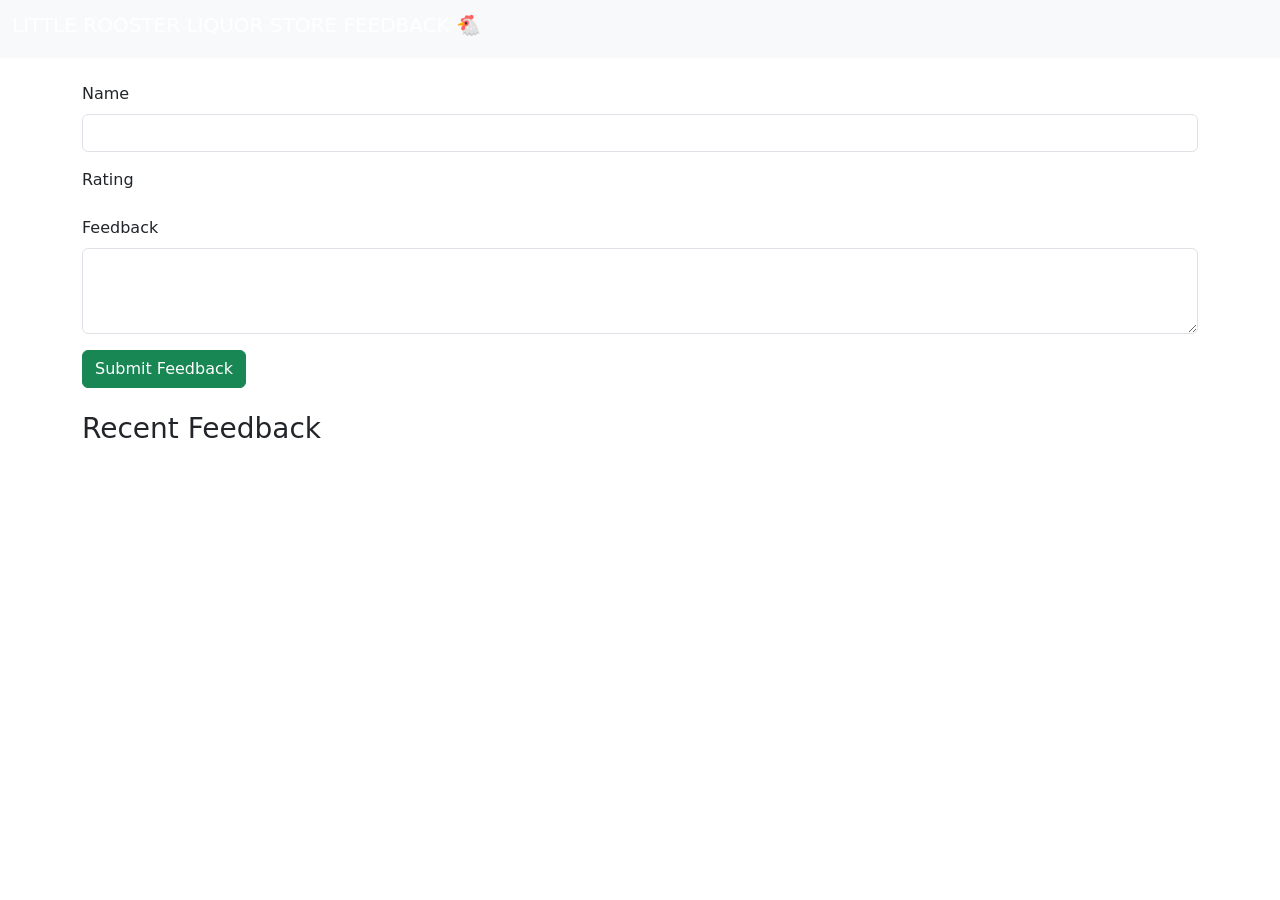
==== feed.html @ 69ca45be "Add initial feedback form layout in feed.html" ====
<!DOCTYPE html>
<html>
  <head>
    <title>LITTLE ROOSTER 🐔</title>

    <!-- Bootstrap -->
    <link
      href="https://cdn.jsdelivr.net/npm/bootstrap@5.3.8/dist/css/bootstrap.min.css"
      rel="stylesheet"
    >

    <!-- Google Font -->
    <link href="https://fonts.googleapis.com/css2?family=Rubik+Distressed&display=swap" rel="stylesheet">

    <!-- Custom CSS -->
    <link rel="stylesheet" href="styles.css" />
  </head>

  <body>

    <!-- NAVBAR -->
    <nav class="navbar bg-body-tertiary">
      <div class="container-fluid">
        <h1 class="navbar-brand title text-white">
          LITTLE ROOSTER LIQUOR STORE FEEDBACK 🐔
        </h1>
      </div>
    </nav>

    <div class="container mt-4">

      <!-- NAME INPUT -->
      <label for="nameInput" class="form-label">Name</label>
      <input type="text" id="nameInput" class="form-control">

      <!-- STAR RATING HEADING -->
      <label class="form-label mt-3">Rating</label>

      <!-- STAR SHAPE -->
      <div class="star"></div>

      <!-- FEEDBACK TEXTAREA -->
      <div class="mb-3 mt-3">
        <label for="feedbackText" class="form-label">Feedback</label>
        <textarea class="form-control" id="feedbackText" rows="3"></textarea>
      </div>

      <!-- CHARACTER COUNTER -->
      <div id="charCount"></div>

      <!-- SUBMIT BUTTON -->
      <button type="button" id="submitBtn" class="btn btn-success">
        Submit Feedback
      </button>

      <!-- FEEDBACK DISPLAY SECTION -->
      <h3 class="mt-4">Recent Feedback</h3>
      <div id="feedbackList"></div>

    </div>

    <!-- FOOTER -->
    <footer class="mt-5">
      <div class="lastpart"></div>
    </footer>

    <script src="https://cdn.jsdelivr.net/npm/bootstrap@5.3.8/dist/js/bootstrap.bundle.min.js"></script>
    <script src="script.js"></script>

  </body>
</html>
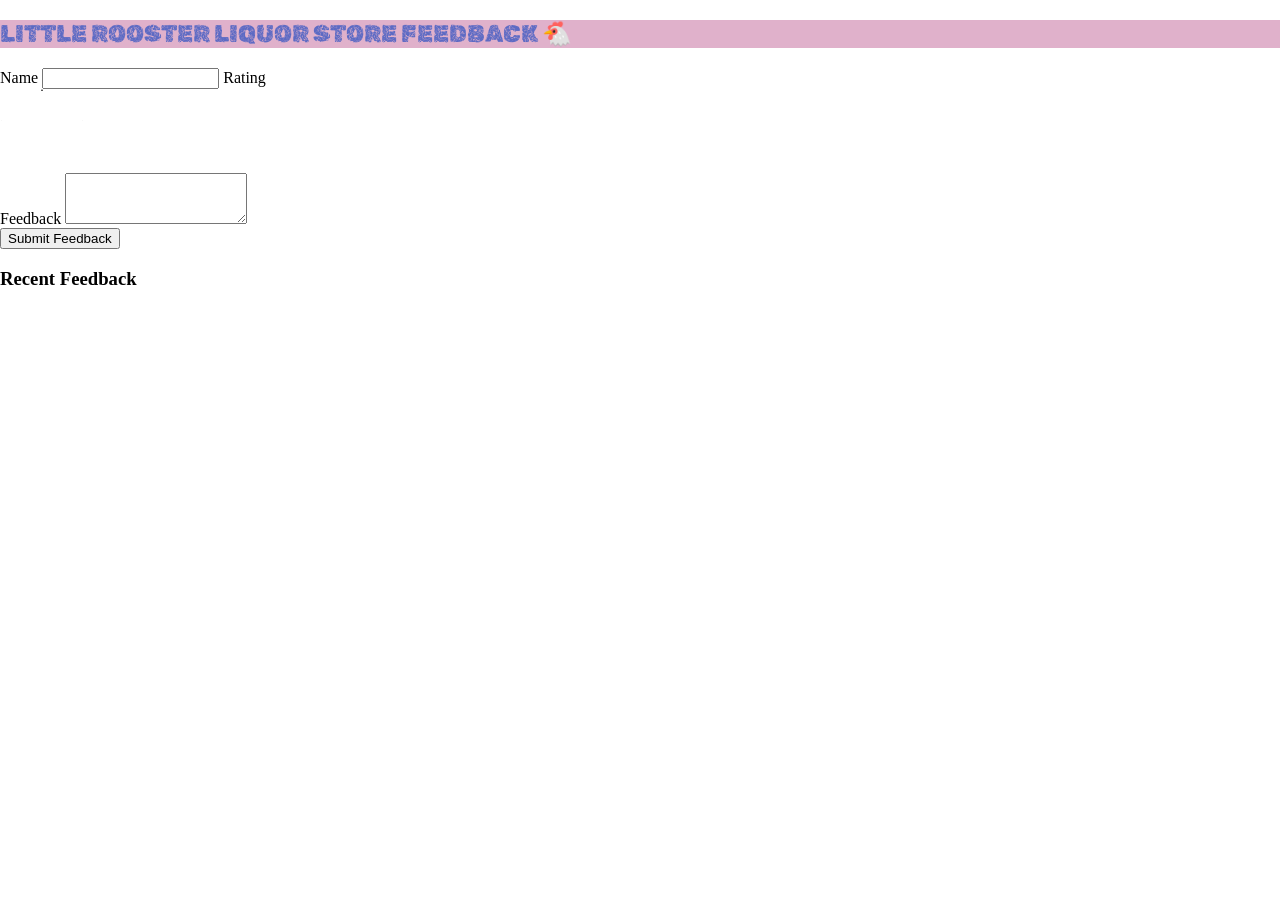
==== commit 586219f4: "Replace Bootstrap link with custom stylesheet" ====
--- a/feed.html
+++ b/feed.html
@@ -4,10 +4,7 @@
     <title>LITTLE ROOSTER 🐔</title>
 
     <!-- Bootstrap -->
-    <link
-      href="https://cdn.jsdelivr.net/npm/bootstrap@5.3.8/dist/css/bootstrap.min.css"
-      rel="stylesheet"
-    >
+    <link rel="stylesheet" href="feedback.css">
 
     <!-- Google Font -->
     <link href="https://fonts.googleapis.com/css2?family=Rubik+Distressed&display=swap" rel="stylesheet">
@@ -65,7 +62,7 @@
     </footer>
 
     <script src="https://cdn.jsdelivr.net/npm/bootstrap@5.3.8/dist/js/bootstrap.bundle.min.js"></script>
-    <script src="script.js"></script>
+    <script src="feed.js"></script>
 
   </body>
 </html>
--- a/feedback.css
+++ b/feedback.css
@@ -0,0 +1,40 @@
+body {
+  padding: 0;
+  margin: 0;
+  box-sizing: border-box;
+}
+
+.title {
+  color: #5C6AC4;
+  font-family: "Rubik Distressed", system-ui;
+  font-weight: 200;
+}
+
+.container-fluid {
+  background-color: #e0b1cb;
+}
+
+/* STAR SHAPE (from Clippy) */
+.star {
+  width: 80px;
+  height: 80px;
+  background: white;
+  clip-path: polygon(
+    50% 0%,
+    63% 35%,
+    98% 38%,
+    69% 59%,
+    79% 95%,
+    50% 72%,
+    21% 95%,
+    31% 59%,
+    2% 38%,
+    37% 35%
+  );
+  border: 2px solid black;
+  transition: 0.2s;
+}
+
+.star:hover {
+  background: gold;
+}
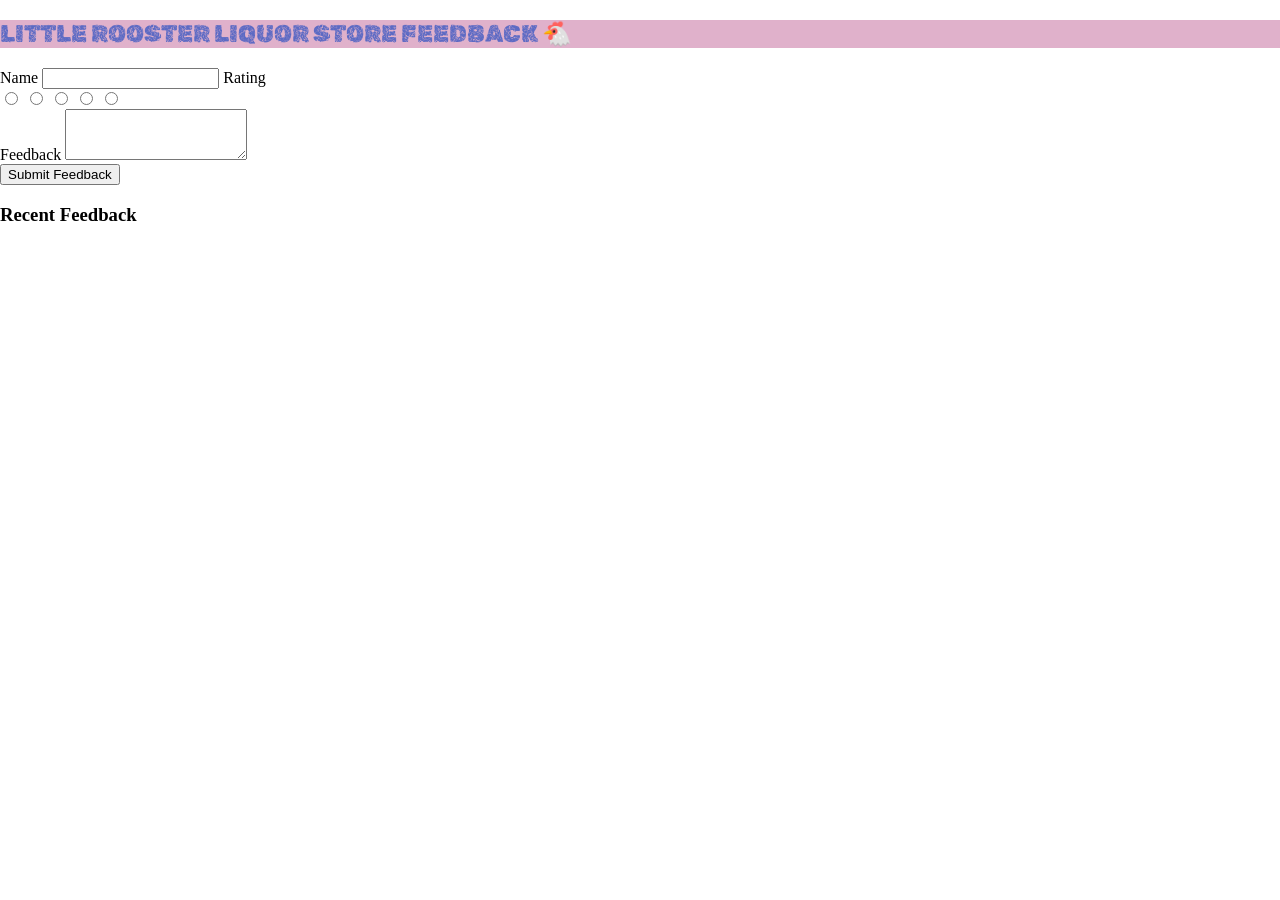
==== commit 3e53b62a: "added rating in html" ====
--- a/feed.html
+++ b/feed.html
@@ -34,7 +34,19 @@
       <label class="form-label mt-3">Rating</label>
 
       <!-- STAR SHAPE -->
-      <div class="star"></div>
+      <div class = "rating-css">
+        <div class="star-icon"></div>
+        <input type="radio" name="rating1" id="rating1">
+        <label for="rating1" class="fa fa-star"></label>
+        <input type="radio" name="rating1" id="rating2">
+        <label for="rating2" class="fa fa-star"></label>
+        <input type="radio" name="rating1" id="rating3">
+        <label for="rating3" class="fa fa-star"></label>
+        <input type="radio" name="rating1" id="rating4">
+        <label for="rating4" class="fa fa-star"></label>
+        <input type="radio" name="rating1" id="rating5">
+        <label for="rating5" class="fa fa-star"></label>
+      </div>
 
       <!-- FEEDBACK TEXTAREA -->
       <div class="mb-3 mt-3">
--- a/feedback.css
+++ b/feedback.css
@@ -15,26 +15,4 @@
 }
 
 /* STAR SHAPE (from Clippy) */
-.star {
-  width: 80px;
-  height: 80px;
-  background: white;
-  clip-path: polygon(
-    50% 0%,
-    63% 35%,
-    98% 38%,
-    69% 59%,
-    79% 95%,
-    50% 72%,
-    21% 95%,
-    31% 59%,
-    2% 38%,
-    37% 35%
-  );
-  border: 2px solid black;
-  transition: 0.2s;
-}
 
-.star:hover {
-  background: gold;
-}
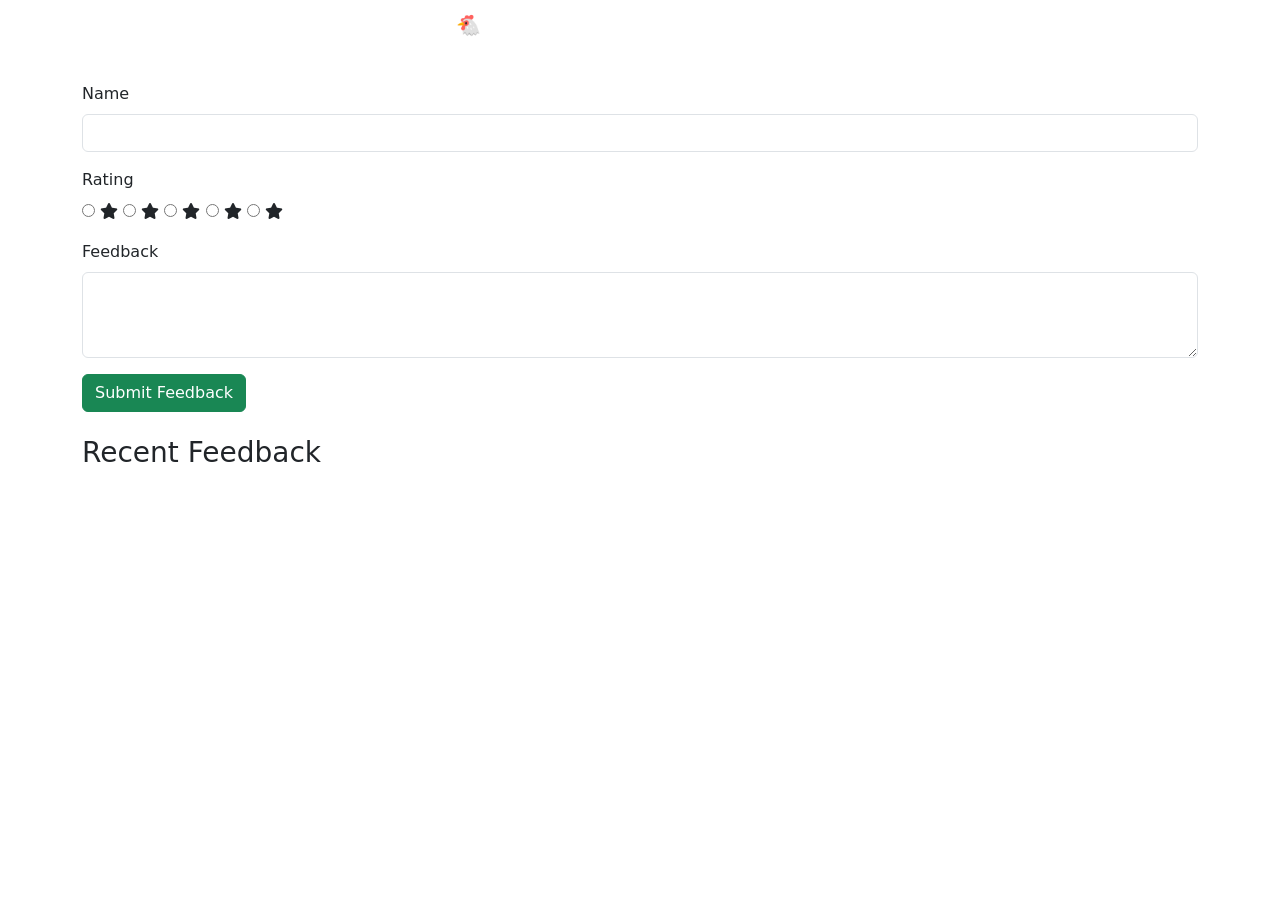
==== commit 41bec929: "updated and done with html and css" ====
--- a/feed.html
+++ b/feed.html
@@ -1,80 +1,84 @@
 <!DOCTYPE html>
 <html>
-  <head>
-    <title>LITTLE ROOSTER 🐔</title>
+<head>
+<title>LITTLE ROOSTER 🐔</title>
 
-    <!-- Bootstrap -->
-    <link rel="stylesheet" href="feedback.css">
+<!-- Bootstrap -->
+<link href="https://cdn.jsdelivr.net/npm/bootstrap@5.3.8/dist/css/bootstrap.min.css" rel="stylesheet">
 
-    <!-- Google Font -->
-    <link href="https://fonts.googleapis.com/css2?family=Rubik+Distressed&display=swap" rel="stylesheet">
+<!-- Font Awesome -->
+<link rel="stylesheet" href="https://cdnjs.cloudflare.com/ajax/libs/font-awesome/6.5.0/css/all.min.css">
 
-    <!-- Custom CSS -->
-    <link rel="stylesheet" href="styles.css" />
-  </head>
+<!-- Google Font -->
+<link href="https://fonts.googleapis.com/css2?family=Rubik+Distressed&display=swap" rel="stylesheet">
 
-  <body>
+<!-- Custom CSS -->
+<link rel="stylesheet" href="styles.css">
 
-    <!-- NAVBAR -->
-    <nav class="navbar bg-body-tertiary">
-      <div class="container-fluid">
-        <h1 class="navbar-brand title text-white">
-          LITTLE ROOSTER LIQUOR STORE FEEDBACK 🐔
-        </h1>
-      </div>
-    </nav>
+</head>
 
-    <div class="container mt-4">
+<body>
 
-      <!-- NAME INPUT -->
-      <label for="nameInput" class="form-label">Name</label>
-      <input type="text" id="nameInput" class="form-control">
+<!-- NAVBAR -->
+<nav class="navbar">
+<div class="container-fluid">
+<h1 class="navbar-brand title text-white">
+LITTLE ROOSTER LIQUOR STORE FEEDBACK 🐔
+</h1>
+</div>
+</nav>
 
-      <!-- STAR RATING HEADING -->
-      <label class="form-label mt-3">Rating</label>
+<div class="container mt-4">
 
-      <!-- STAR SHAPE -->
-      <div class = "rating-css">
-        <div class="star-icon"></div>
-        <input type="radio" name="rating1" id="rating1">
-        <label for="rating1" class="fa fa-star"></label>
-        <input type="radio" name="rating1" id="rating2">
-        <label for="rating2" class="fa fa-star"></label>
-        <input type="radio" name="rating1" id="rating3">
-        <label for="rating3" class="fa fa-star"></label>
-        <input type="radio" name="rating1" id="rating4">
-        <label for="rating4" class="fa fa-star"></label>
-        <input type="radio" name="rating1" id="rating5">
-        <label for="rating5" class="fa fa-star"></label>
-      </div>
+<!-- NAME -->
+<label for="nameInput" class="form-label">Name</label>
+<input type="text" id="nameInput" class="form-control">
 
-      <!-- FEEDBACK TEXTAREA -->
-      <div class="mb-3 mt-3">
-        <label for="feedbackText" class="form-label">Feedback</label>
-        <textarea class="form-control" id="feedbackText" rows="3"></textarea>
-      </div>
+<!-- RATING -->
+<label class="form-label mt-3">Rating</label>
 
-      <!-- CHARACTER COUNTER -->
-      <div id="charCount"></div>
+<div class="rating-css">
 
-      <!-- SUBMIT BUTTON -->
-      <button type="button" id="submitBtn" class="btn btn-success">
-        Submit Feedback
-      </button>
+<input type="radio" name="rating" id="rating5">
+<label for="rating5" class="fa fa-star"></label>
 
-      <!-- FEEDBACK DISPLAY SECTION -->
-      <h3 class="mt-4">Recent Feedback</h3>
-      <div id="feedbackList"></div>
+<input type="radio" name="rating" id="rating4">
+<label for="rating4" class="fa fa-star"></label>
 
-    </div>
+<input type="radio" name="rating" id="rating3">
+<label for="rating3" class="fa fa-star"></label>
 
-    <!-- FOOTER -->
-    <footer class="mt-5">
-      <div class="lastpart"></div>
-    </footer>
+<input type="radio" name="rating" id="rating2">
+<label for="rating2" class="fa fa-star"></label>
 
-    <script src="https://cdn.jsdelivr.net/npm/bootstrap@5.3.8/dist/js/bootstrap.bundle.min.js"></script>
-    <script src="feed.js"></script>
+<input type="radio" name="rating" id="rating1">
+<label for="rating1" class="fa fa-star"></label>
 
-  </body>
-</html>
+</div>
+
+<!-- FEEDBACK -->
+<div class="mb-3 mt-3">
+<label for="feedbackText" class="form-label">Feedback</label>
+<textarea class="form-control" id="feedbackText" rows="3"></textarea>
+</div>
+
+<div id="charCount"></div>
+
+<button id="submitBtn" class="btn btn-success">
+Submit Feedback
+</button>
+
+<h3 class="mt-4">Recent Feedback</h3>
+<div id="feedbackList"></div>
+
+</div>
+
+<footer class="mt-5">
+<div class="lastpart"></div>
+</footer>
+
+
+<script src="https://cdn.jsdelivr.net/npm/bootstrap@5.3.8/dist/js/bootstrap.bundle.min.js"></script>
+
+</body>
+</html>
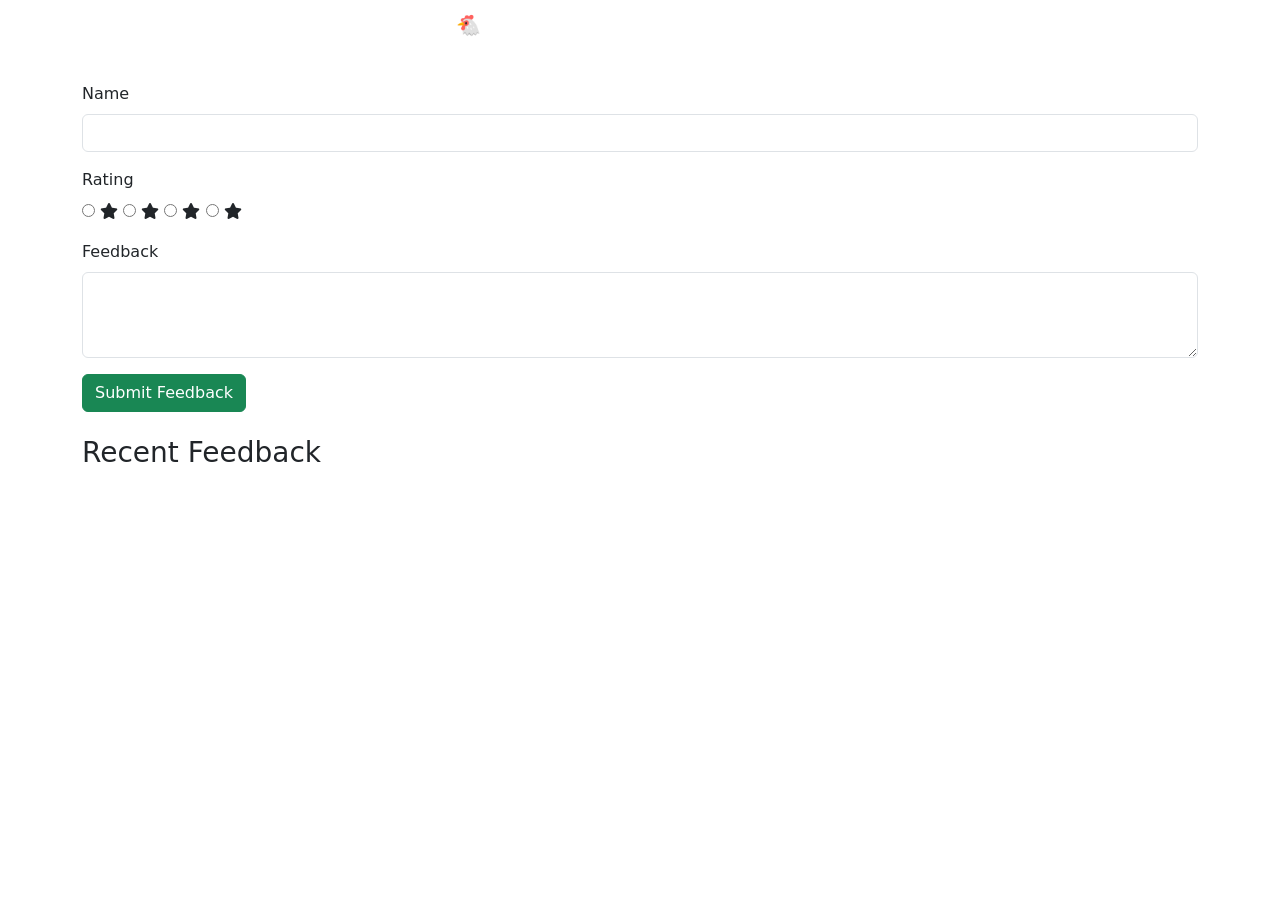
==== commit 92739b0d: "added new event" ====
--- a/feed.html
+++ b/feed.html
@@ -51,8 +51,8 @@
 <input type="radio" name="rating" id="rating2">
 <label for="rating2" class="fa fa-star"></label>
 
-<input type="radio" name="rating" id="rating1">
-<label for="rating1" class="fa fa-star"></label>
+    <script src="https://cdn.jsdelivr.net/npm/bootstrap@5.3.8/dist/js/bootstrap.bundle.min.js"></script>
+    <script src="feed.js"></script>
 
 </div>
 
@@ -69,7 +69,7 @@
 </button>
 
 <h3 class="mt-4">Recent Feedback</h3>
-<div id="feedbackList"></div>
+<ul id="feedbackList"></ul>
 
 </div>
 
@@ -79,6 +79,6 @@
 
 
 <script src="https://cdn.jsdelivr.net/npm/bootstrap@5.3.8/dist/js/bootstrap.bundle.min.js"></script>
-
+<script src="feed.js"></script>
 </body>
-</html>+</html>
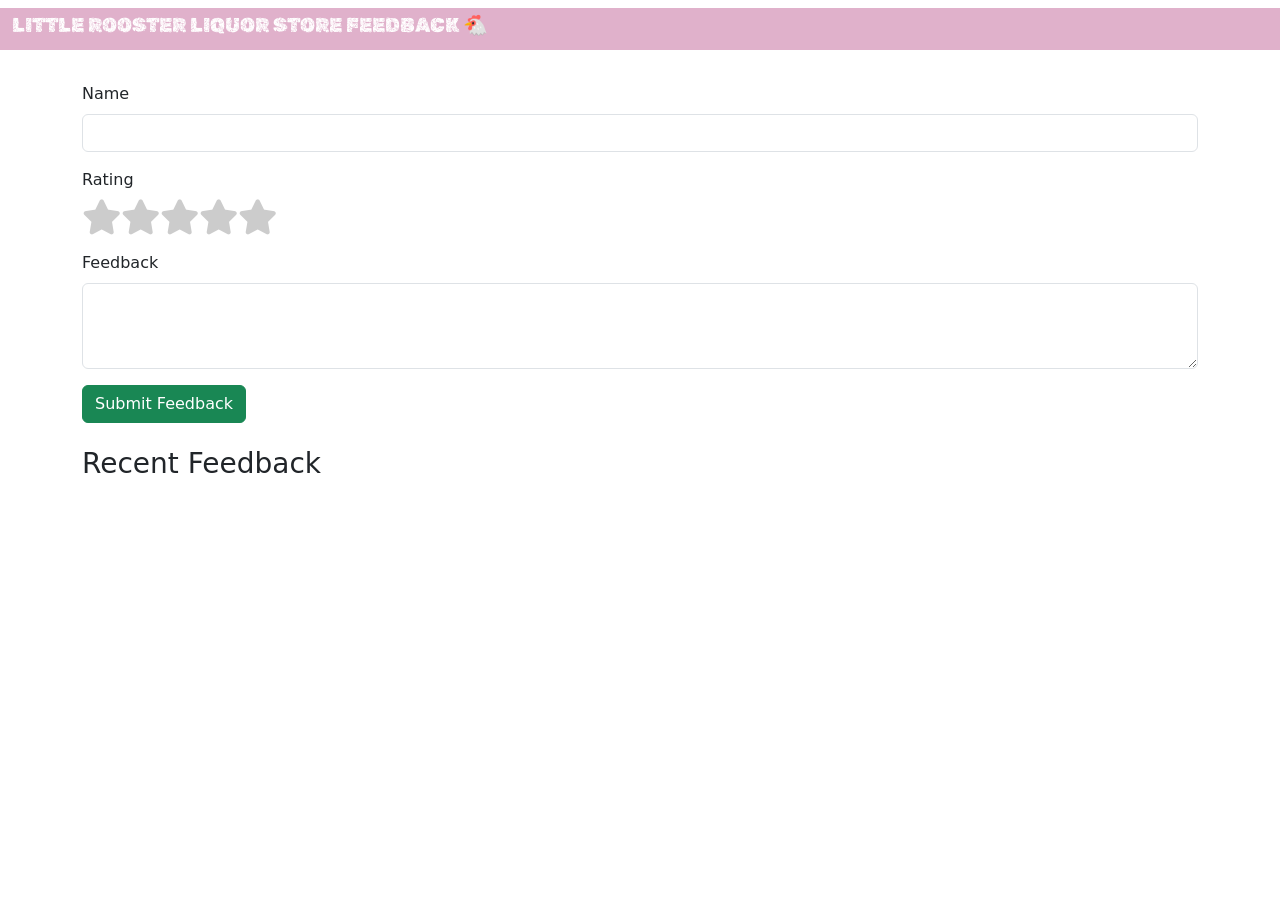
==== commit fd8acc04: "fixed everything" ====
--- a/feed.html
+++ b/feed.html
@@ -13,7 +13,7 @@
 <link href="https://fonts.googleapis.com/css2?family=Rubik+Distressed&display=swap" rel="stylesheet">
 
 <!-- Custom CSS -->
-<link rel="stylesheet" href="styles.css">
+<link rel="stylesheet" href="feedback.css">
 
 </head>
 
@@ -51,8 +51,8 @@
 <input type="radio" name="rating" id="rating2">
 <label for="rating2" class="fa fa-star"></label>
 
-    <script src="https://cdn.jsdelivr.net/npm/bootstrap@5.3.8/dist/js/bootstrap.bundle.min.js"></script>
-    <script src="feed.js"></script>
+<input type="radio" name="rating" id="rating5">
+<label for="rating2" class="fa fa-star"></label>
 
 </div>
 
--- a/feedback.css
+++ b/feedback.css
@@ -0,0 +1,51 @@
+body{
+margin:0;
+padding:0;
+box-sizing:border-box;
+}
+
+.title{
+color:#5C6AC4;
+font-family:"Rubik Distressed",system-ui;
+font-weight:200;
+}
+
+.container-fluid{
+background-color:#e0b1cb;
+}
+
+/* STAR RATING */
+
+.rating-css{
+direction:rtl;
+display:flex;
+justify-content:flex-start;
+}
+
+.rating-css input{
+display:none;
+}
+
+.rating-css label{
+font-size:35px;
+color:#ccc;
+cursor:pointer;
+transition:0.2s;
+}
+
+.rating-css label:hover,
+.rating-css label:hover ~ label{
+color:gold;
+}
+
+.rating-css input:checked ~ label{
+color:gold;
+}
+.rating-css{
+  display: flex;
+  justify-content: left;
+}
+#feedbackList{
+  list-style: none;
+  padding: 0;
+}
